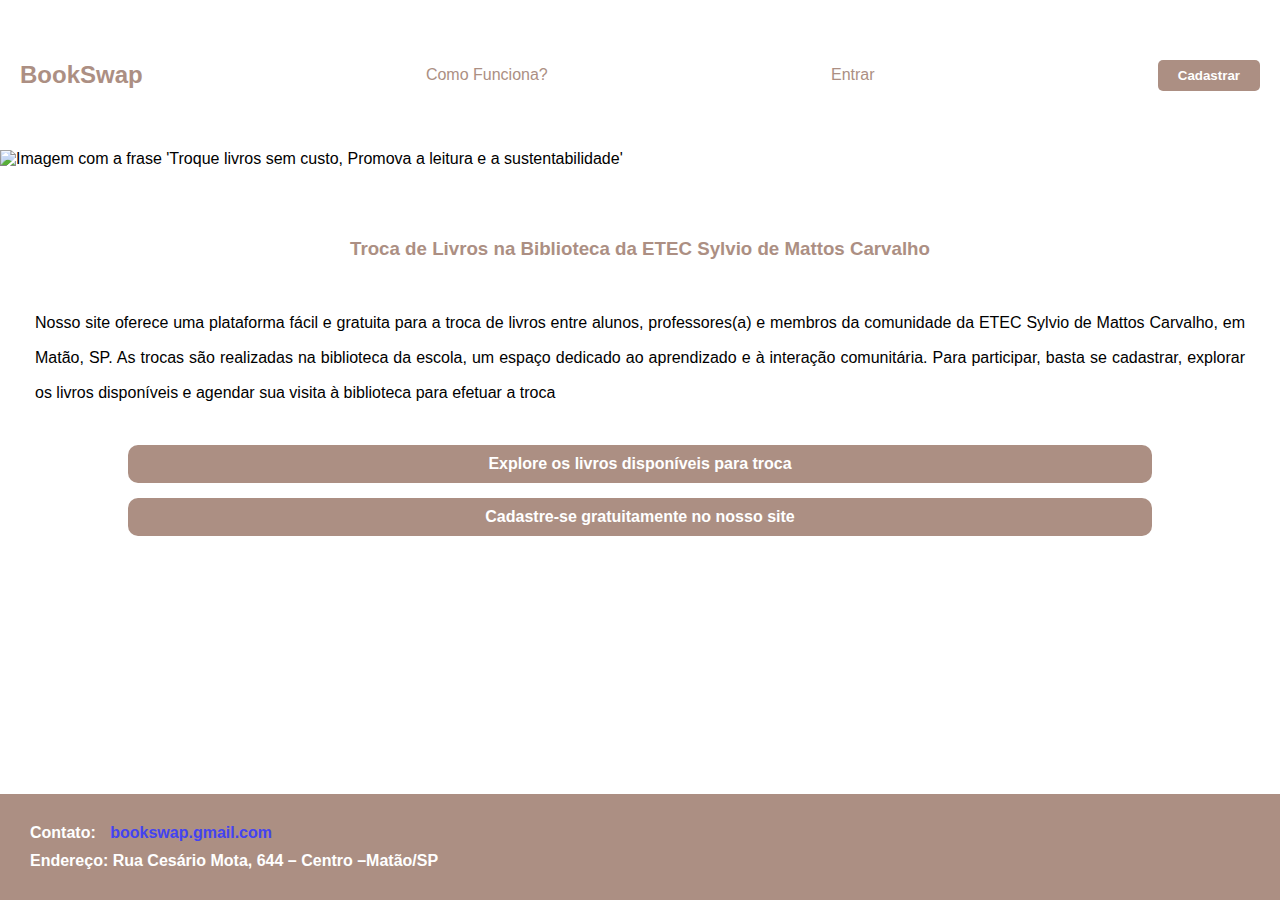
==== index.html @ f1a49c02 "Ajuste no footer" ====
<!DOCTYPE html>
<html lang="pt-br">

<head>
    <meta charset="UTF-8">
    <meta name="viewport" content="width=device-width, initial-scale=1.0">
    <link rel="stylesheet" href="estilos/style.css" media="all">
    <title>BookSwap</title>
</head>

<body>
    <header>
        <h2>BookSwap</h2>
        <a href="#">Como Funciona?</a>
        <a href="#">Entrar</a>
        <button>Cadastrar</button>
    </header>
    <div class="imagem-frase">
        <img src="imagens/Tr livros sem custo. Promova a leitura e a sustentabilidade!.png" alt="Imagem com a frase 'Troque livros sem custo, Promova a leitura e a sustentabilidade' ">   
    </div>   
    <main>
        <h3>Troca de Livros na Biblioteca da ETEC Sylvio de Mattos Carvalho</h3>
        <p>
            Nosso site oferece uma plataforma fácil e gratuita para a troca de livros entre alunos, professores(a) e membros da comunidade da ETEC Sylvio de Mattos Carvalho, em Matão, SP. As trocas são realizadas na biblioteca da escola, um espaço dedicado ao aprendizado e à interação comunitária. Para participar, basta se cadastrar, explorar os livros disponíveis e agendar sua visita à biblioteca para efetuar a troca
        </p>

        <div class="container-button">
            <button class="btnTelaInicial">Explore os livros disponíveis para troca</button> 
        </div>
        
        <div class="container-button">
            <button class="btnTelaInicial" id="btnCadastre">Cadastre-se gratuitamente no nosso site</button>
        </div>
    </main>
    <footer>
        <div class="contato">
            <p>Contato: <a href="#">bookswap.gmail.com</a></p>
        </div>
        <div class="endereco">
            <p>Endereço: Rua Cesário Mota, 644 – Centro –Matão/SP</p>
        </div>
    </footer>
</body>
</html>
---- estilos/style.css ----
@charset "UTF-8";

/* Paleta de Cores */
:root {
    --marromEscuro: #261c1a;
    --marromClaro: #ac8f83;
    --marromMaisClaro: #ada0a2;
    --marromSuperClaro: #d5ccc7;
}


* {
    padding: 0px;
    margin: 0px;
    font-family: Arial, Helvetica, sans-serif;
    box-sizing: border-box;
}

body {
    display: flex;
    flex-direction: column;
    min-height: 100vh;
}

header {
    color: var(--marromEscuro);
    height: 150px;
    display: flex;
    flex-flow: row wrap;
    justify-content: space-between;
    align-items: center;
    padding: 20px;
}

header > h2 {
    color: var(--marromClaro);
}

header > p, a, button {
    color: var(--marromClaro)
}

header a {
    text-decoration: none;
}

header button {
    background-color: #ac8f83;
    color: white;
    font-weight: bold;
    padding: 8px 20px;
    border-radius: 5px;
    border: none;
    cursor: pointer;
}

main {
    flex: 1;
}

.imagem-frase > img {
    width: 100%;
    height: auto;
}

main > h3 {
    color: var(--marromClaro);
    text-align: center;
    margin-top: 60px;
    padding: 10px;
}

main p {
    padding: 35px;
    text-align: justify;
    line-height: 35px;
}

.container-button {
    display: flex;
    justify-content: center;
    align-items: center;
}

#btnCadastre {
    margin-bottom: 100px;
}

.btnTelaInicial {
    color: white;
    background-color: var(--marromClaro);
    border-radius: 10px;
    border: none;
    width: 80%;
    padding: 10px 20px;
    font-weight: bold;
    margin-bottom: 15px;
    font-size: 16px;
    cursor: pointer;
}

footer {
    background-color: var(--marromClaro);
    color: white;
    font-weight: bold;
    width: 100%;
    height: auto;
    padding: 30px;
    text-align: left;
}

.contato {
    margin-bottom: 10px;
}

.contato a {
    color: rgb(67, 67, 241);
    text-decoration: none;
    padding: 10px;
}
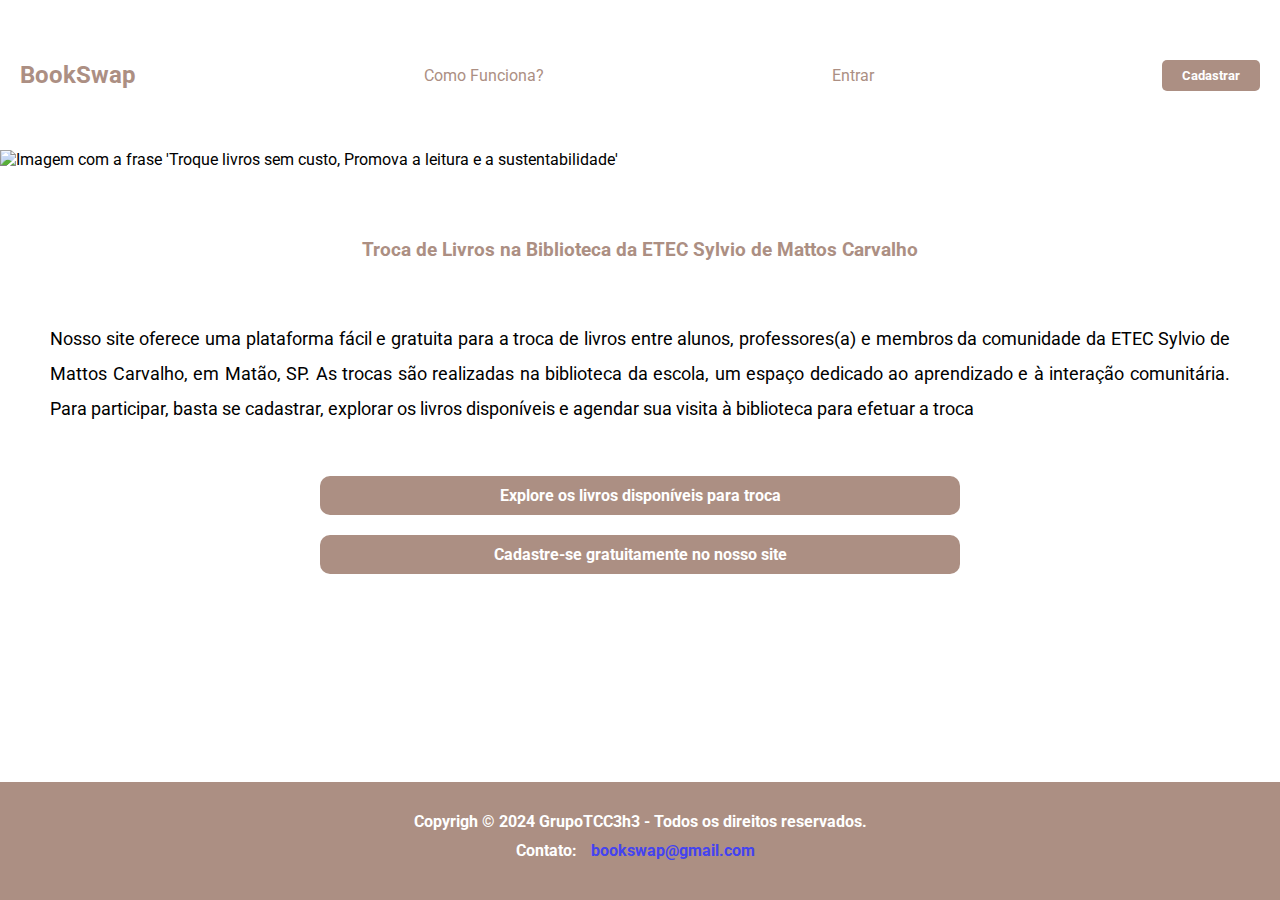
==== commit 259e3bb3: "Adicionando os direitos reservados." ====
--- a/index.html
+++ b/index.html
@@ -4,7 +4,9 @@
 <head>
     <meta charset="UTF-8">
     <meta name="viewport" content="width=device-width, initial-scale=1.0">
+    <link href="https://fonts.googleapis.com/css2?family=Roboto:wght@400;500;700&display=swap" rel="stylesheet">
     <link rel="stylesheet" href="estilos/style.css" media="all">
+    <link rel="stylesheet" href="estilos/media-query.css">
     <title>BookSwap</title>
 </head>
 
@@ -16,28 +18,30 @@
         <button>Cadastrar</button>
     </header>
     <div class="imagem-frase">
-        <img src="imagens/Tr livros sem custo. Promova a leitura e a sustentabilidade!.png" alt="Imagem com a frase 'Troque livros sem custo, Promova a leitura e a sustentabilidade' ">   
-    </div>   
+        <img src="imagens/Tr livros sem custo. Promova a leitura e a sustentabilidade!.png"
+            alt="Imagem com a frase 'Troque livros sem custo, Promova a leitura e a sustentabilidade' ">
+    </div>
     <main>
         <h3>Troca de Livros na Biblioteca da ETEC Sylvio de Mattos Carvalho</h3>
         <p>
-            Nosso site oferece uma plataforma fácil e gratuita para a troca de livros entre alunos, professores(a) e membros da comunidade da ETEC Sylvio de Mattos Carvalho, em Matão, SP. As trocas são realizadas na biblioteca da escola, um espaço dedicado ao aprendizado e à interação comunitária. Para participar, basta se cadastrar, explorar os livros disponíveis e agendar sua visita à biblioteca para efetuar a troca
+            Nosso site oferece uma plataforma fácil e gratuita para a troca de livros entre alunos, professores(a) e
+            membros da comunidade da ETEC Sylvio de Mattos Carvalho, em Matão, SP. As trocas são realizadas na
+            biblioteca da escola, um espaço dedicado ao aprendizado e à interação comunitária. Para participar, basta se
+            cadastrar, explorar os livros disponíveis e agendar sua visita à biblioteca para efetuar a troca
         </p>
 
         <div class="container-button">
-            <button class="btnTelaInicial">Explore os livros disponíveis para troca</button> 
+            <button class="btnTelaInicial">Explore os livros disponíveis para troca</button>
         </div>
-        
+
         <div class="container-button">
             <button class="btnTelaInicial" id="btnCadastre">Cadastre-se gratuitamente no nosso site</button>
         </div>
     </main>
     <footer>
+        <p class="copy">Copyrigh &copy; 2024 GrupoTCC3h3 - Todos os direitos reservados.</p>
         <div class="contato">
-            <p>Contato: <a href="#">bookswap.gmail.com</a></p>
-        </div>
-        <div class="endereco">
-            <p>Endereço: Rua Cesário Mota, 644 – Centro –Matão/SP</p>
+            <p>Contato: <a href="#">bookswap@gmail.com</a></p>
         </div>
     </footer>
 </body>
--- a/estilos/style.css
+++ b/estilos/style.css
@@ -12,13 +12,12 @@
 * {
     padding: 0px;
     margin: 0px;
-    font-family: Arial, Helvetica, sans-serif;
+    font-family: 'Roboto', sans-serif;
     box-sizing: border-box;
 }
 
 body {
-    display: flex;
-    flex-direction: column;
+    position: relative;
     min-height: 100vh;
 }
 
@@ -44,6 +43,11 @@
     text-decoration: none;
 }
 
+header a:hover {
+    text-decoration: underline;
+    color: var(--marromEscuro);
+}
+
 header button {
     background-color: #ac8f83;
     color: white;
@@ -54,8 +58,9 @@
     cursor: pointer;
 }
 
-main {
-    flex: 1;
+header button:hover{
+    background-color: var(--marromMaisClaro);
+    color: var(--marromEscuro);
 }
 
 .imagem-frase > img {
@@ -83,7 +88,7 @@
 }
 
 #btnCadastre {
-    margin-bottom: 100px;
+    margin-bottom: 200px;
 }
 
 .btnTelaInicial {
@@ -94,19 +99,29 @@
     width: 80%;
     padding: 10px 20px;
     font-weight: bold;
-    margin-bottom: 15px;
+    margin-bottom: 20px;
     font-size: 16px;
     cursor: pointer;
 }
 
+.btnTelaInicial:hover{
+    background-color: var(--marromMaisClaro);
+    color: var(--marromEscuro);
+}
+
 footer {
+    position: absolute;
+    bottom: 0;
+    width: 100%;
     background-color: var(--marromClaro);
     color: white;
     font-weight: bold;
-    width: 100%;
-    height: auto;
     padding: 30px;
     text-align: left;
+}
+
+.copy {
+    margin-bottom: 10px;
 }
 
 .contato {
--- a/estilos/media-query.css
+++ b/estilos/media-query.css
@@ -0,0 +1,19 @@
+@charset "UTF-8";
+
+@media (min-width: 1201px) {
+    /* Estilos para desktops maiores e telas de alta resolução */
+    footer {
+        text-align: center;
+    }
+
+    .btnTelaInicial {
+        width: 50%;
+    }
+
+    main p {
+        font-size: 18px;
+        padding: 50px;
+        text-align: justify;
+        line-height: 35px;
+    }
+}